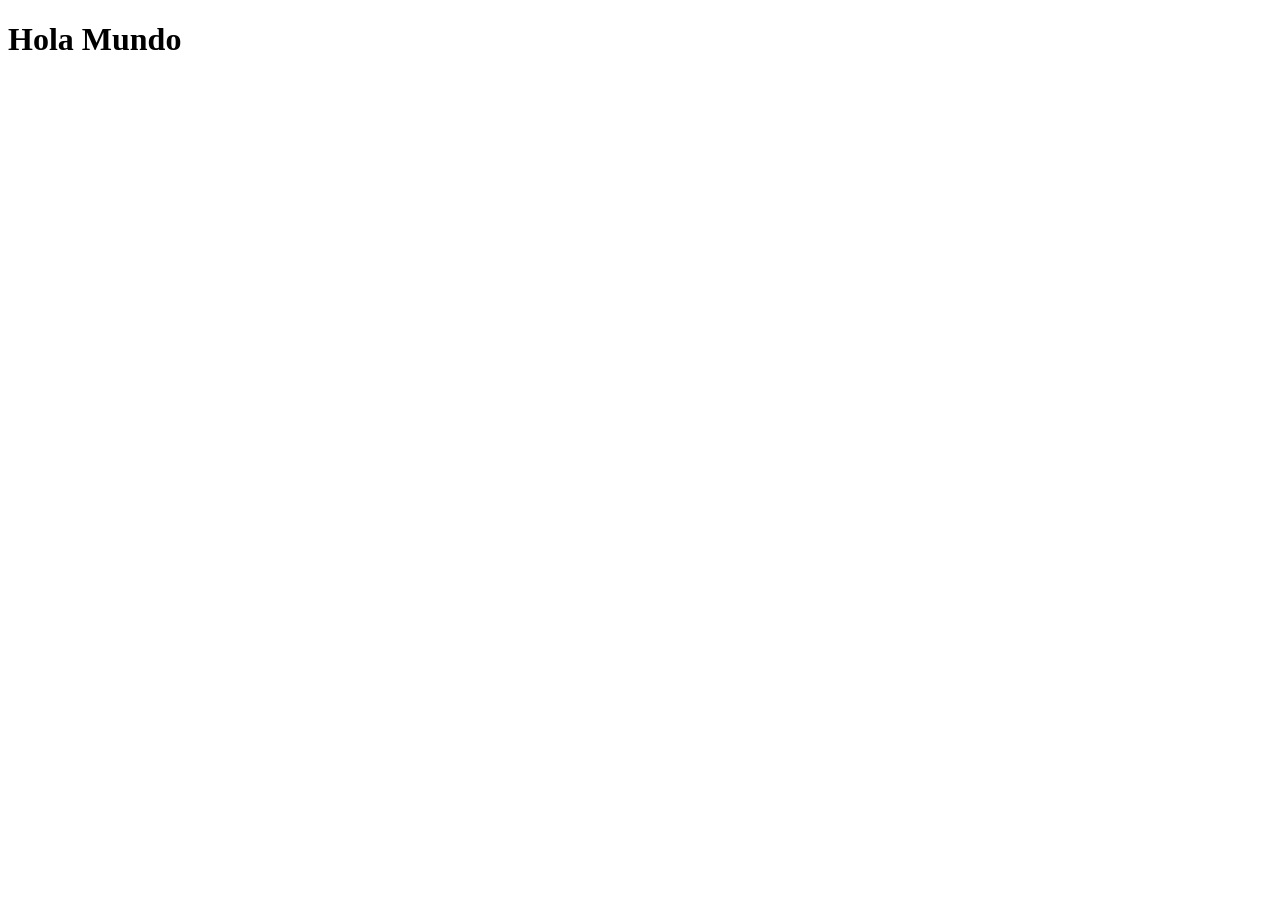
==== index.html @ faa8113b "Actividad2 Hola Mundo" ====
<!DOCTYPE html>
<html lang="en">

<head>
    <meta charset="UTF-8">
    <meta name="viewport" content="width=device-width, initial-scale=1.0">
    <title> Actividad 2</title>
</head>

<body>
    <header>
        <h1>Hola Mundo</h1>
    </header>
</body>
</html>
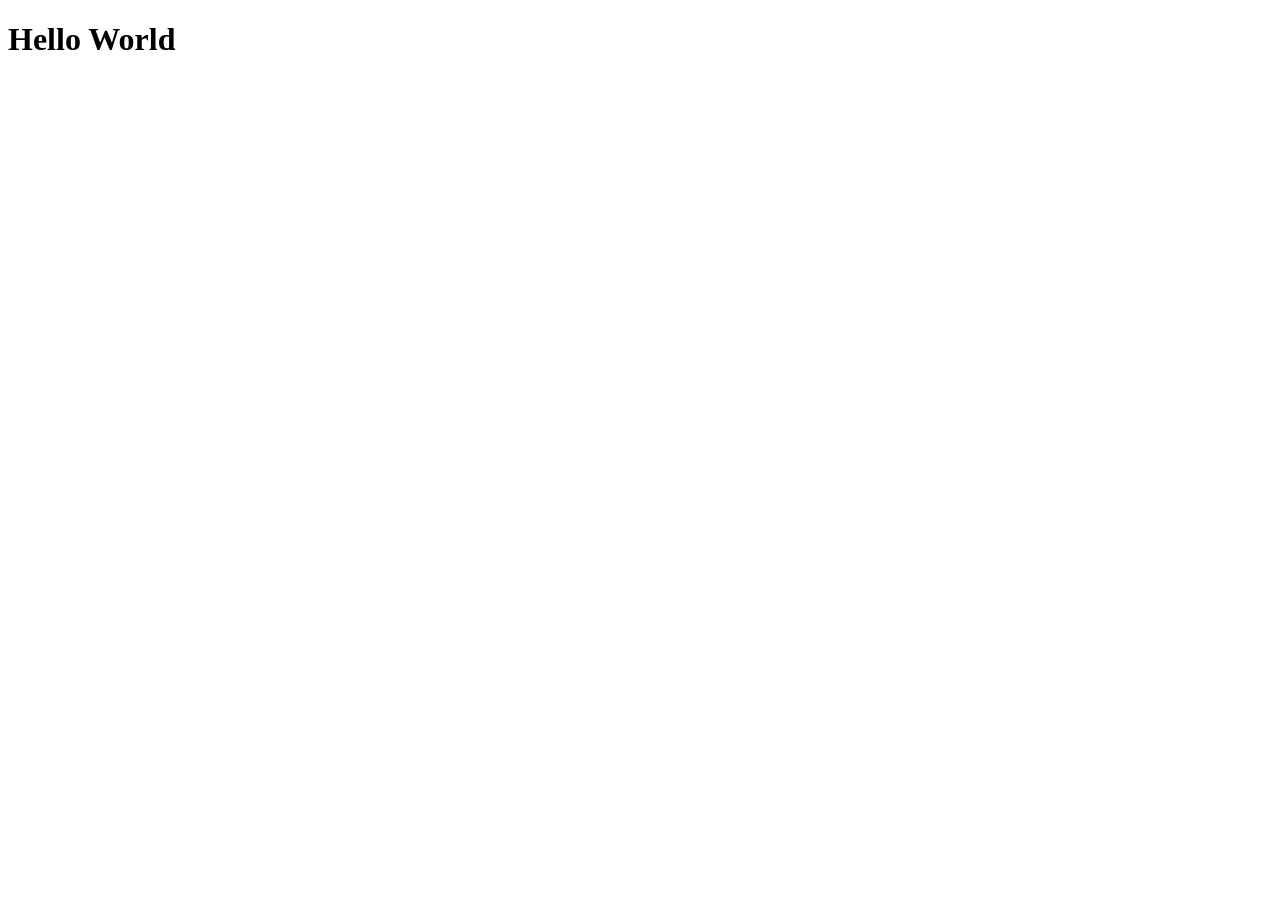
==== commit 4cff6d60: "hello world" ====
--- a/index.html
+++ b/index.html
@@ -9,7 +9,7 @@
 
 <body>
     <header>
-        <h1>Hola Mundo</h1>
+        <h1>Hello World</h1>
     </header>
 </body>
 </html>
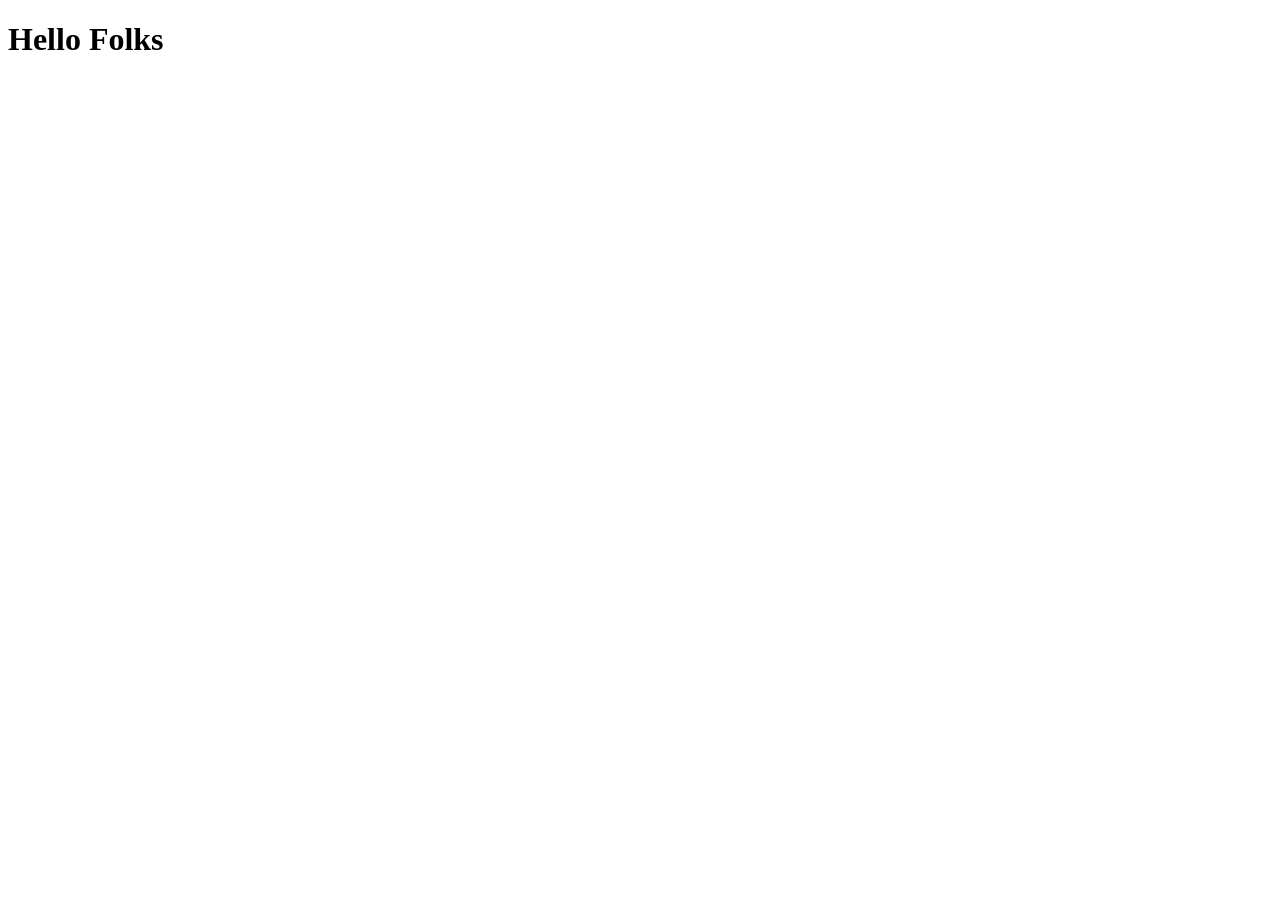
==== commit f4593a85: "se cambia la palabra world por folks" ====
--- a/index.html
+++ b/index.html
@@ -9,7 +9,7 @@
 
 <body>
     <header>
-        <h1>Hello World</h1>
+        <h1>Hello Folks</h1>
     </header>
 </body>
 </html>
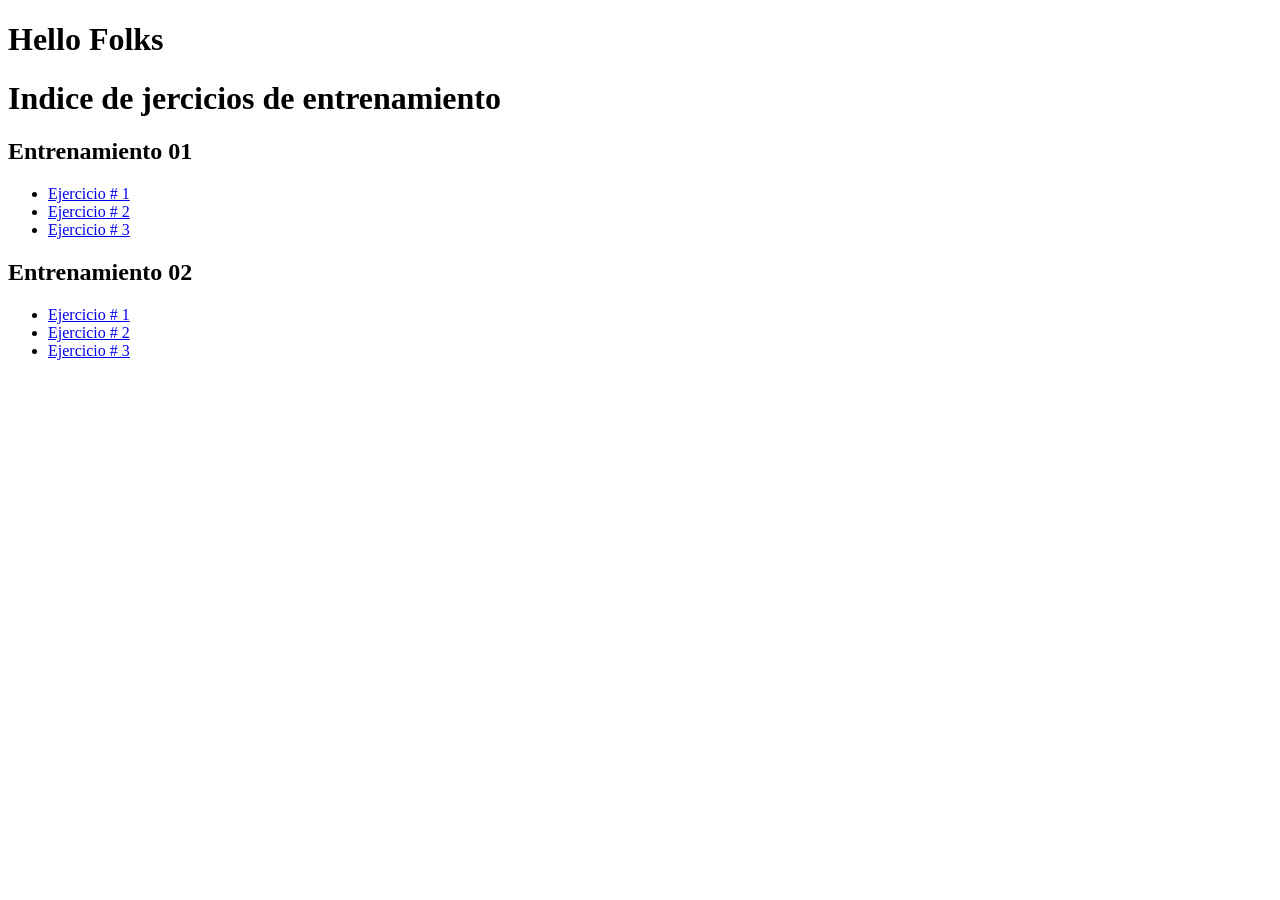
==== commit 0d997bac: "actividad 3" ====
--- a/index.html
+++ b/index.html
@@ -11,5 +11,36 @@
     <header>
         <h1>Hello Folks</h1>
     </header>
+    
+    <h1>Indice de jercicios de entrenamiento </h1>
+
+    <section>
+        <h2>Entrenamiento 01 </h2>
+        <ul>
+            <li><a href="entrenamiento_01/Ejercicio_01/CV.html">Ejercicio # 1</a></li>
+
+            <li><a href="entrenamiento_01/Ejercicio_02/receteraio.html">Ejercicio # 2</a></li>
+
+            <li><a href="entrenamiento_01/Ejercicio_03/indiceReceta.html">Ejercicio # 3 </a></li>
+
+        </ul>
+
+    </section>
+
+    <section>
+
+        <h2> Entrenamiento 02</h2>
+
+        <ul>
+
+            <li><a href="entrenamiento_02/Ejercicio_01/vista1.html">Ejercicio # 1</a></li>
+
+            <li><a href="entrenamiento_02/Ejercicio_02/vista2.html">Ejercicio # 2</a></li>
+
+            <li><a href="entrenamiento_02/Ejercicio_03/vista3.html">Ejercicio # 3 </a></li>
+
+        </ul>
+
+    </section>
 </body>
 </html>
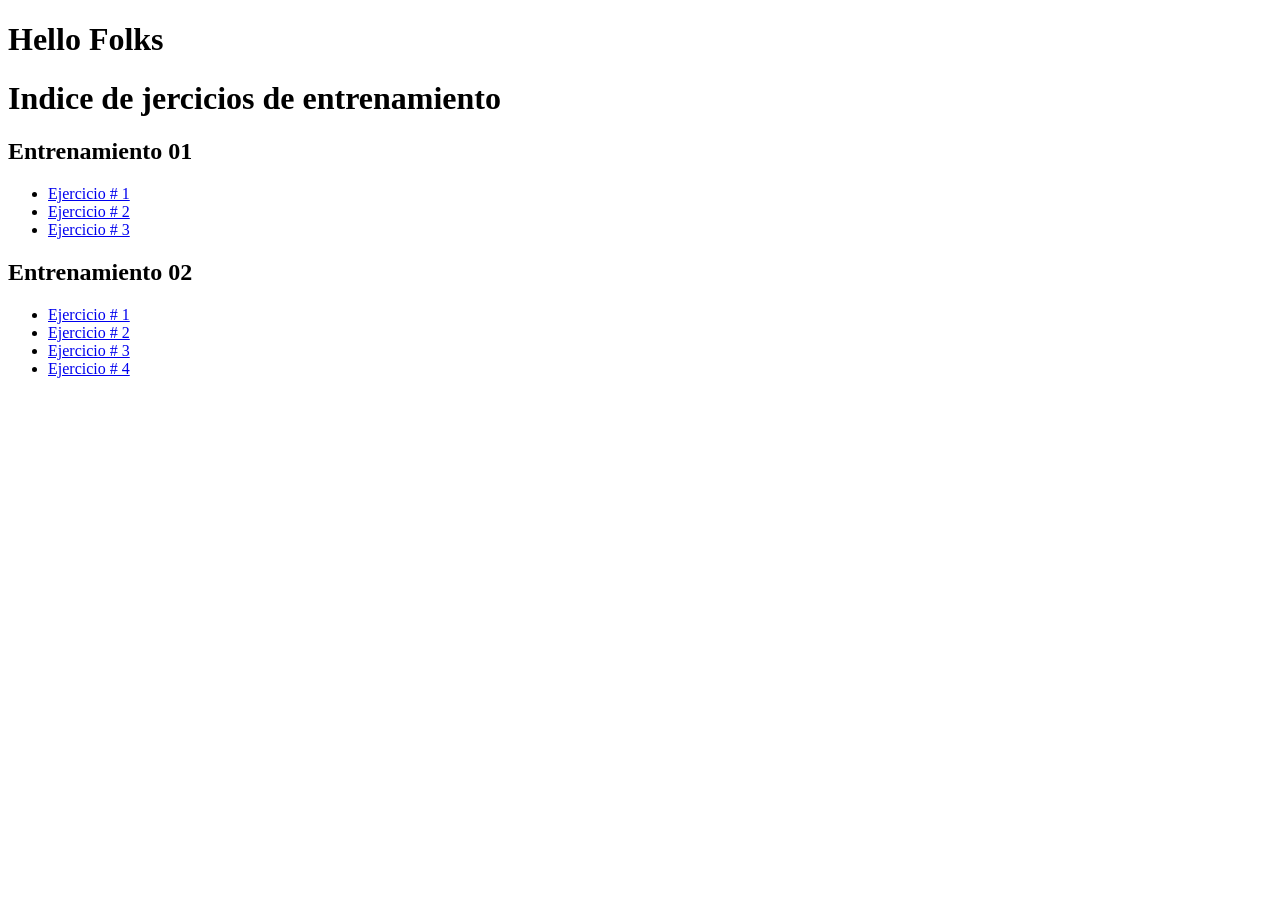
==== commit 508d7c54: "se agrega el entrenamiento 2" ====
--- a/index.html
+++ b/index.html
@@ -33,11 +33,13 @@
 
         <ul>
 
-            <li><a href="entrenamiento_02/Ejercicio_01/vista1.html">Ejercicio # 1</a></li>
+            <li><a href="./Entrenamiento_2/pages/modelo1.html">Ejercicio # 1</a></li>
 
-            <li><a href="entrenamiento_02/Ejercicio_02/vista2.html">Ejercicio # 2</a></li>
+            <li><a href="./Entrenamiento_2/pages/modelo2.html">Ejercicio # 2</a></li>
 
-            <li><a href="entrenamiento_02/Ejercicio_03/vista3.html">Ejercicio # 3 </a></li>
+            <li><a href="./Entrenamiento_2/pages/modelo3.html">Ejercicio # 3</a></li>
+
+            <li><a href="./Entrenamiento_2/pages/modelo4.html">Ejercicio # 4</a></li>
 
         </ul>
 
